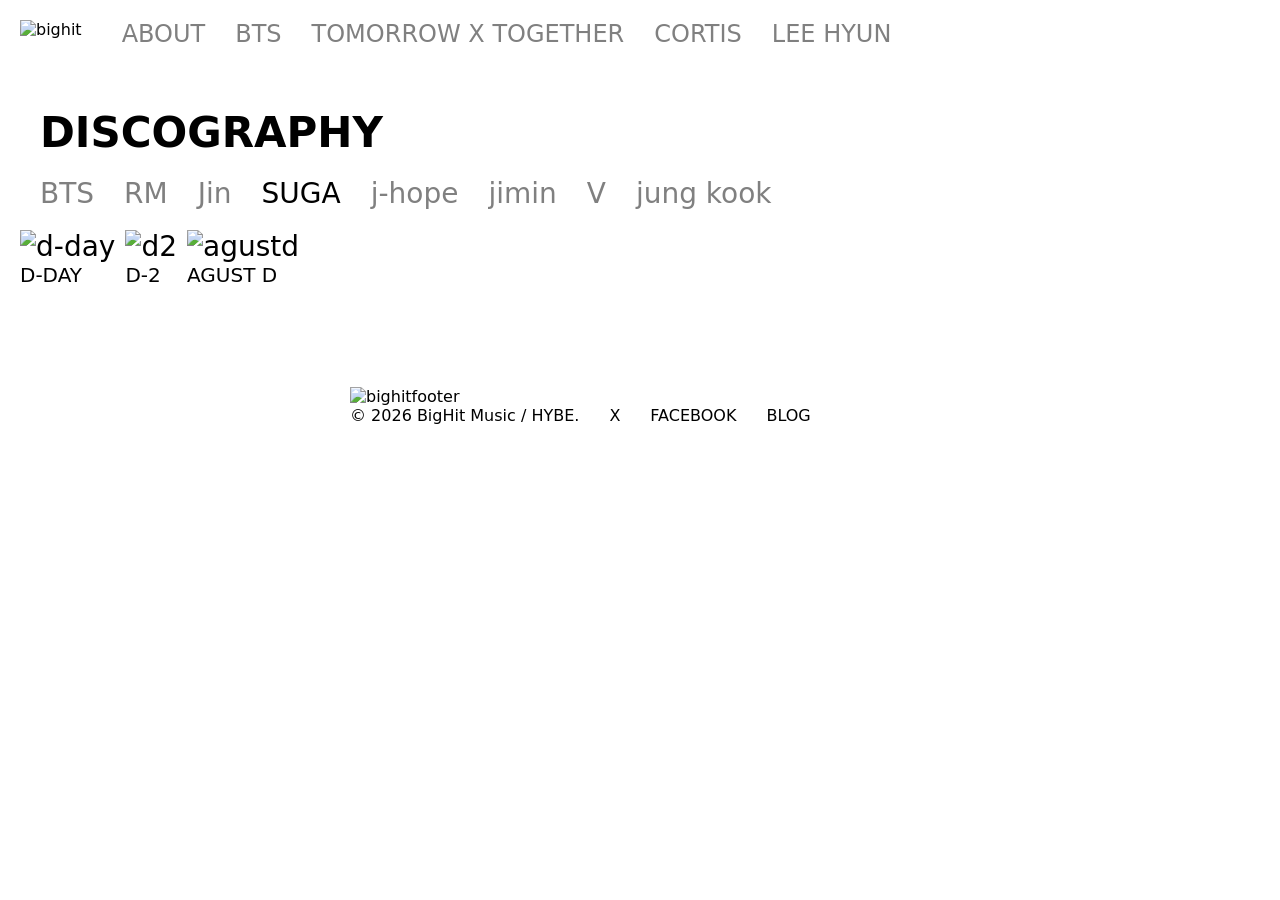
==== suga.html @ 7db22e72 "Primeiro commit" ====
<!DOCTYPE html>
<html lang="pt-BR">
<head>
    <meta charset="UTF-8">
    <meta name="viewport" content="width=device-width, initial-scale=1.0">
    <title>BIGHIT</title>
    <link rel="stylesheet" href=".//css/style.css">
</head>
<body>
    <header>
        <img src="https://ibighit.com/images/logo/bhm-logo.svg" alt="bighit">
        <nav>
            <ul>
                <li><a href="#about">ABOUT</a></li>
                <li><a href="#bts">BTS</a></li>
                <li><a href="#txt">TOMORROW X TOGETHER</a></li>
                <li><a href="#cortis">CORTIS</a></li>
                <li><a href="#lee">LEE HYUN</a></li>
            </ul>
        </nav>
    </header>
    <main>
        <h2>DISCOGRAPHY</h2>
        <nav>
            <ul>
                <li><a href=".//index.html">BTS</a></li>
                <li><a href=".//rm.html">RM</a></li>
                <li><a href="#jin">Jin</a></li>
                <li><a id="suga" href=".//suga.html">SUGA</a></li>
                <li><a href="#jhope">j-hope</a></li>
                <li><a href="#jimin">jimin</a></li>
                <li><a href="#v">V</a></li>
                <li><a href="#jungkook">jung kook</a></li>
            </ul>
        </nav>
        <section>
            <div class="albuns">
                <div class="album">
                    <img src="https://ibighit.com/public%2FalbumThumbnail%2F2026-01-16_664_discography-cover%2520%2826%29.png" alt="d-day">
                    <p>D-DAY</p>
                </div>
                <div class="album">
                    <img src="https://ibighit.com/public%2FalbumThumbnail%2F2026-01-16_795_discography-cover%2520%2825%29.png" alt="d2">
                    <p>D-2</p>
                </div>
                <div class="album">
                    <img src="https://ibighit.com/public%2FalbumThumbnail%2F2026-01-16_222_discography-cover%2520%2824%29.png" alt="agustd">
                    <p>AGUST D</p>
                </div>
            </div>
        </section>
        
    </main>
    <footer>
        <img src="https://ibighit.com/images/logo/footer-logo-light.svg" alt="bighitfooter">
        <nav>
            <ul>
                <li><a href="#copyright">© 2026 BigHit Music / HYBE.</a></li>
                <li><a href="https://x.com/bts_bighit">X</a></li>
                <li><a href="https://www.facebook.com/BIGHIT.MUSIC">FACEBOOK</a></li>
                <li><a href="https://blog.naver.com/bighitmusic_official">BLOG</a></li>
            </ul>
        </nav>
    </footer>
</body>
</html>
---- css/style.css ----
*{
    margin: 0;
    padding: 0;
}

header{
    margin: 20px;
    font-family: system-ui, -apple-system, BlinkMacSystemFont, 'Segoe UI', Roboto, Oxygen, Ubuntu, Cantarell, 'Open Sans', 'Helvetica Neue', sans-serif;
    display: flex;
}

header ul{
    list-style: none;
    display: flex;
    justify-content: center;
    gap: 30px;
    font-size: 24px;
    margin-left: 40px;
}

header a{
    text-decoration: none;
    color: gray;
}

main{
    margin: 20px;
    font-family: system-ui, -apple-system, BlinkMacSystemFont, 'Segoe UI', Roboto, Oxygen, Ubuntu, Cantarell, 'Open Sans', 'Helvetica Neue', sans-serif;
    font-size: 28px;
}

main h2{
    margin-top: 60px;
    margin-left: 20px;
}

main ul{
    list-style: none;
    display: flex;
    gap: 30px;
    margin: 20px
}

main a{
    text-decoration: none;
    color: gray;
}

#suga{
    color: black;
}

#bts{
    color: #000;
}

#rm{
    color: #000;
}

.albuns{
    display: flex;
    gap: 10px;
}

.album img{
    width: 360px;
}

.album p{
    font-size: 20px;
}

footer{
    margin-top: 100px;
    margin-bottom: 10px;
    margin-left: 350px;
    font-family: system-ui, -apple-system, BlinkMacSystemFont, 'Segoe UI', Roboto, Oxygen, Ubuntu, Cantarell, 'Open Sans', 'Helvetica Neue', sans-serif;
}

footer img{
    width: 700px;
}

footer ul{
    list-style: none;
    display: flex;
    gap: 30px;
}

footer a{
    text-decoration: none;
    color: black;
}
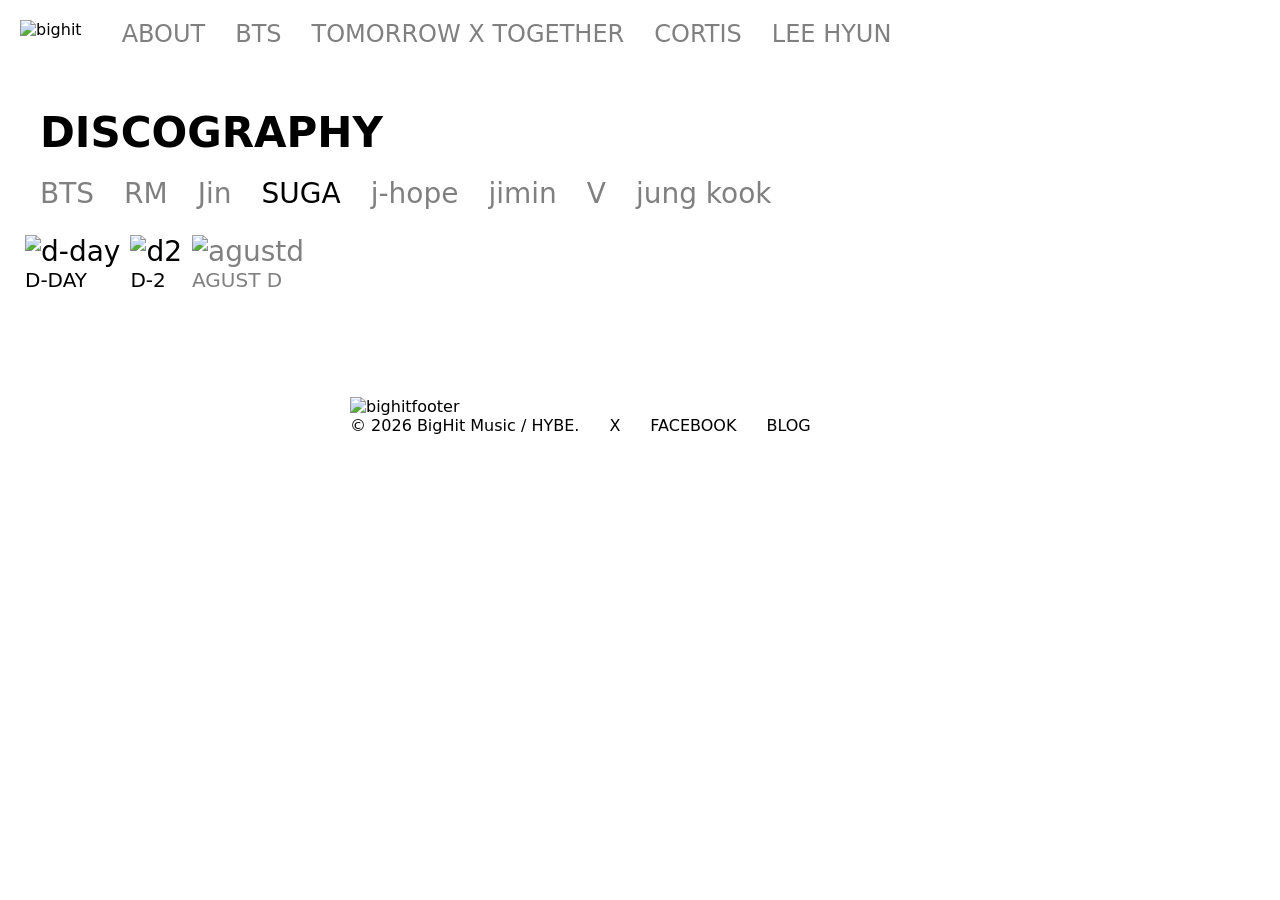
==== commit 8e3fbb8a: "Nova página, atualizações" ====
--- a/suga.html
+++ b/suga.html
@@ -1,66 +1,68 @@
-<!DOCTYPE html>
-<html lang="pt-BR">
-<head>
-    <meta charset="UTF-8">
-    <meta name="viewport" content="width=device-width, initial-scale=1.0">
-    <title>BIGHIT</title>
-    <link rel="stylesheet" href=".//css/style.css">
-</head>
-<body>
-    <header>
-        <img src="https://ibighit.com/images/logo/bhm-logo.svg" alt="bighit">
-        <nav>
-            <ul>
-                <li><a href="#about">ABOUT</a></li>
-                <li><a href="#bts">BTS</a></li>
-                <li><a href="#txt">TOMORROW X TOGETHER</a></li>
-                <li><a href="#cortis">CORTIS</a></li>
-                <li><a href="#lee">LEE HYUN</a></li>
-            </ul>
-        </nav>
-    </header>
-    <main>
-        <h2>DISCOGRAPHY</h2>
-        <nav>
-            <ul>
-                <li><a href=".//index.html">BTS</a></li>
-                <li><a href=".//rm.html">RM</a></li>
-                <li><a href="#jin">Jin</a></li>
-                <li><a id="suga" href=".//suga.html">SUGA</a></li>
-                <li><a href="#jhope">j-hope</a></li>
-                <li><a href="#jimin">jimin</a></li>
-                <li><a href="#v">V</a></li>
-                <li><a href="#jungkook">jung kook</a></li>
-            </ul>
-        </nav>
-        <section>
-            <div class="albuns">
-                <div class="album">
-                    <img src="https://ibighit.com/public%2FalbumThumbnail%2F2026-01-16_664_discography-cover%2520%2826%29.png" alt="d-day">
-                    <p>D-DAY</p>
-                </div>
-                <div class="album">
-                    <img src="https://ibighit.com/public%2FalbumThumbnail%2F2026-01-16_795_discography-cover%2520%2825%29.png" alt="d2">
-                    <p>D-2</p>
-                </div>
-                <div class="album">
-                    <img src="https://ibighit.com/public%2FalbumThumbnail%2F2026-01-16_222_discography-cover%2520%2824%29.png" alt="agustd">
-                    <p>AGUST D</p>
-                </div>
-            </div>
-        </section>
-        
-    </main>
-    <footer>
-        <img src="https://ibighit.com/images/logo/footer-logo-light.svg" alt="bighitfooter">
-        <nav>
-            <ul>
-                <li><a href="#copyright">© 2026 BigHit Music / HYBE.</a></li>
-                <li><a href="https://x.com/bts_bighit">X</a></li>
-                <li><a href="https://www.facebook.com/BIGHIT.MUSIC">FACEBOOK</a></li>
-                <li><a href="https://blog.naver.com/bighitmusic_official">BLOG</a></li>
-            </ul>
-        </nav>
-    </footer>
-</body>
+<!DOCTYPE html>
+<html lang="pt-BR">
+<head>
+    <meta charset="UTF-8">
+    <meta name="viewport" content="width=device-width, initial-scale=1.0">
+    <title>BIGHIT</title>
+    <link rel="stylesheet" href=".//css/style.css">
+</head>
+<body>
+    <header>
+        <img src="https://ibighit.com/images/logo/bhm-logo.svg" alt="bighit">
+        <nav>
+            <ul>
+                <li><a href="#about">ABOUT</a></li>
+                <li><a href=".//index.html">BTS</a></li>
+                <li><a href="#txt">TOMORROW X TOGETHER</a></li>
+                <li><a href="#cortis">CORTIS</a></li>
+                <li><a href="#lee">LEE HYUN</a></li>
+            </ul>
+        </nav>
+    </header>
+    <main>
+        <h2>DISCOGRAPHY</h2>
+        <nav>
+            <ul>
+                <li><a href=".//index.html">BTS</a></li>
+                <li><a href=".//rm.html">RM</a></li>
+                <li><a href=".//jin.html">Jin</a></li>
+                <li><a id="suga" href=".//suga.html">SUGA</a></li>
+                <li><a href=".//jhope.html">j-hope</a></li>
+                <li><a href=".//jimin.html">jimin</a></li>
+                <li><a href=".//v.html">V</a></li>
+                <li><a href=".//jung.html">jung kook</a></li>
+            </ul>
+        </nav>
+        <section>
+            <div class="albuns">
+                <div class="album">
+                    <img src="https://ibighit.com/public%2FalbumThumbnail%2F2026-01-16_664_discography-cover%2520%2826%29.png" alt="d-day">
+                    <p>D-DAY</p>
+                </div>
+                <div class="album">
+                    <img src="https://ibighit.com/public%2FalbumThumbnail%2F2026-01-16_795_discography-cover%2520%2825%29.png" alt="d2">
+                    <p>D-2</p>
+                </div>
+                <div class="album">
+                    <a href=".//agustd.html">
+                        <img src="https://ibighit.com/public%2FalbumThumbnail%2F2026-01-16_222_discography-cover%2520%2824%29.png" alt="agustd">
+                        <p>AGUST D</p>
+                    </a>
+                </div>
+            </div>
+        </section>
+        
+    </main>
+    <footer>
+        <img src="https://ibighit.com/images/logo/footer-logo-light.svg" alt="bighitfooter">
+        <nav>
+            <ul>
+                <li><a href="#copyright">© 2026 BigHit Music / HYBE.</a></li>
+                <li><a href="https://x.com/bts_bighit">X</a></li>
+                <li><a href="https://www.facebook.com/BIGHIT.MUSIC">FACEBOOK</a></li>
+                <li><a href="https://blog.naver.com/bighitmusic_official">BLOG</a></li>
+            </ul>
+        </nav>
+    </footer>
+</body>
 </html>
--- a/css/style.css
+++ b/css/style.css
@@ -50,7 +50,7 @@
     color: black;
 }
 
-#bts{
+.bts{
     color: #000;
 }
 
@@ -58,9 +58,32 @@
     color: #000;
 }
 
+#jin{
+    color: #000;
+}
+
+#jhope{
+    color: #000;
+}
+
+#jimin{
+    color: #000;
+}
+
+#v{
+    color: #000;
+}
+
+#jung{
+    color: #000;
+}
+
 .albuns{
     display: flex;
-    gap: 10px;
+}
+
+.album{
+    margin: 5px;
 }
 
 .album img{
